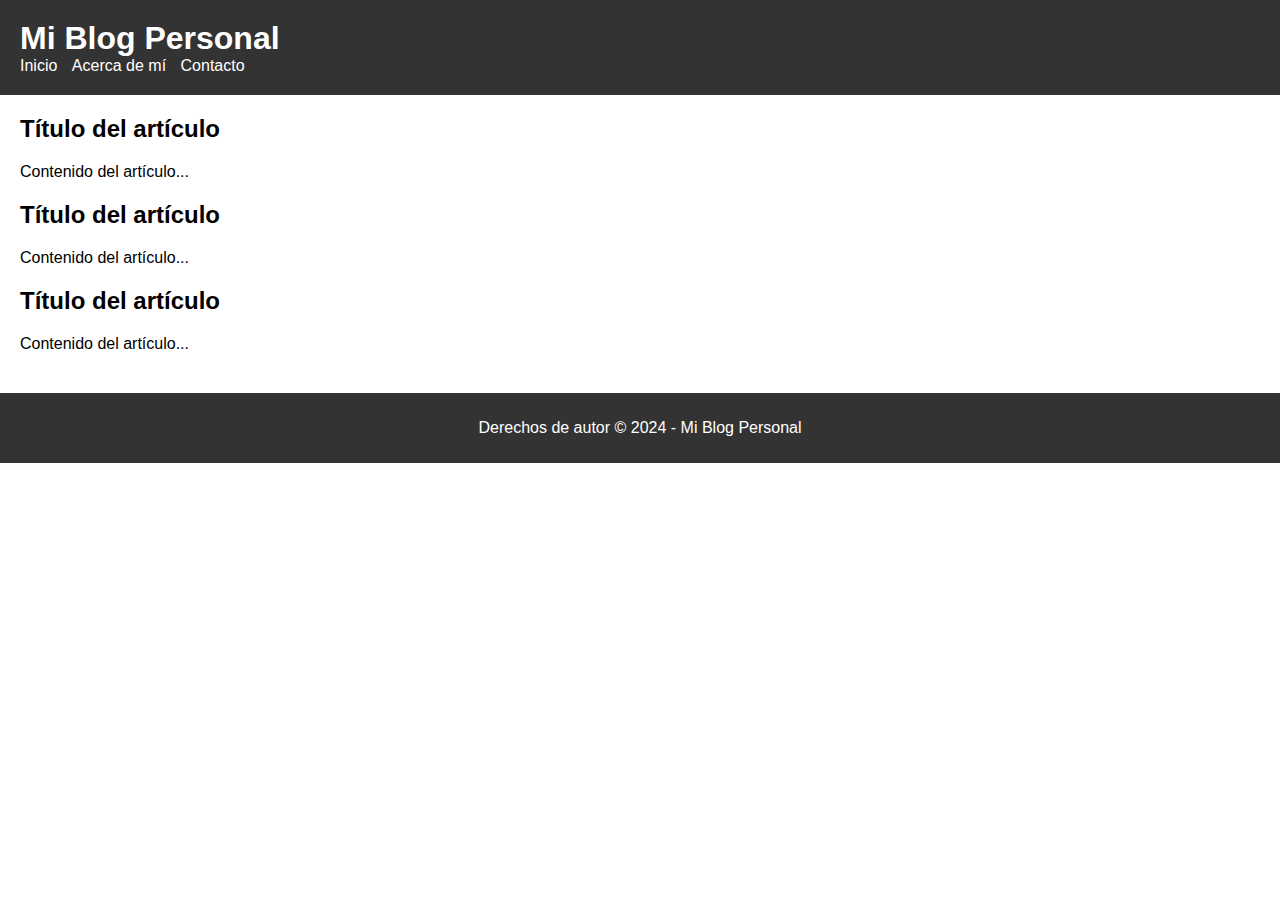
==== index.html @ ec2f4137 "Initial Commit" ====
<!DOCTYPE html>
<html lang="en">
<head>
  <meta charset="UTF-8">
  <meta name="viewport" content="width=device-width, initial-scale=1.0">
  <title>Mi Blog Personal</title>
  <link rel="stylesheet" href="styles.css">
</head>
<body>
  <header>
    <h1>Mi Blog Personal</h1>
    <nav>
      <ul>
        <li><a href="#">Inicio</a></li>
        <li><a href="#">Acerca de mí</a></li>
        <li><a href="#">Contacto</a></li>
      </ul>
    </nav>
  </header>

  <main>
    <article>
      <h2>Título del artículo</h2>
      <p>Contenido del artículo...</p>
    </article>

    <article>
      <h2>Título del artículo</h2>
      <p>Contenido del artículo...</p>
    </article>

    <article>
      <h2>Título del artículo</h2>
      <p>Contenido del artículo...</p>
    </article>
  </main>

  <footer>
    <p>Derechos de autor &copy; 2024 - Mi Blog Personal</p>
  </footer>

  <script src="script.js"></script>
</body>
</html>
---- styles.css ----
body {
    font-family: Arial, sans-serif;
    margin: 0;
    padding: 0;
  }
  
  header {
    background-color: #333;
    color: #fff;
    padding: 20px;
  }
  
  h1 {
    margin: 0;
  }
  
  nav ul {
    list-style-type: none;
    margin: 0;
    padding: 0;
  }
  
  nav ul li {
    display: inline;
    margin-right: 10px;
  }
  
  nav ul li a {
    color: #fff;
    text-decoration: none;
  }
  
  main {
    padding: 20px;
  }
  
  article {
    margin-bottom: 20px;
  }
  
  article h2 {
    margin-top: 0;
  }
  
  footer {
    background-color: #333;
    color: #fff;
    padding: 10px;
    text-align: center;
  }
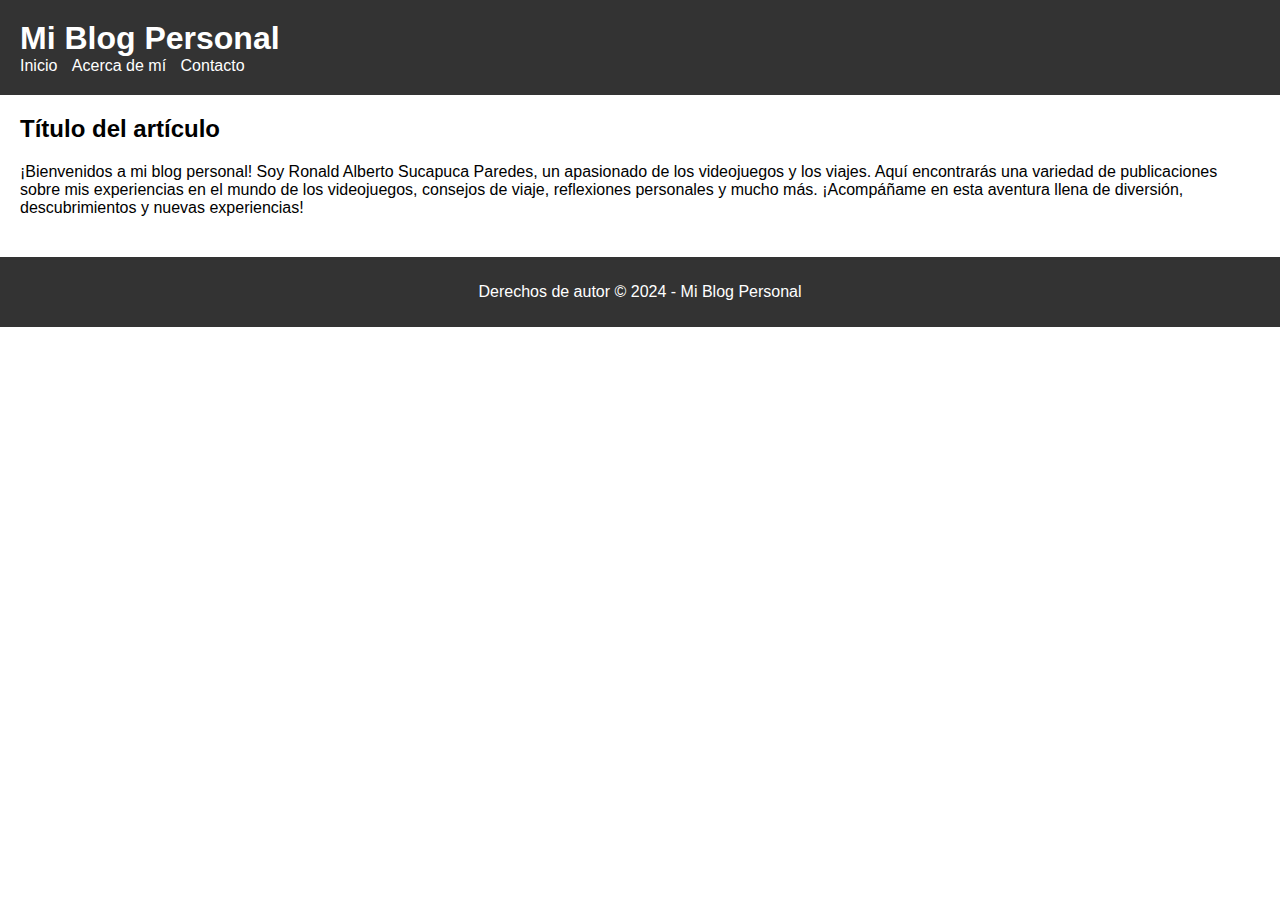
==== commit 835c6703: "Add files via upload" ====
--- a/index.html
+++ b/index.html
@@ -1,19 +1,19 @@
 <!DOCTYPE html>
-<html lang="en">
+<html lang="es">
 <head>
   <meta charset="UTF-8">
   <meta name="viewport" content="width=device-width, initial-scale=1.0">
   <title>Mi Blog Personal</title>
-  <link rel="stylesheet" href="styles.css">
+  <link rel="stylesheet" href="css/styles.css">
 </head>
 <body>
   <header>
     <h1>Mi Blog Personal</h1>
     <nav>
       <ul>
-        <li><a href="#">Inicio</a></li>
-        <li><a href="#">Acerca de mí</a></li>
-        <li><a href="#">Contacto</a></li>
+        <li><a href="index.html">Inicio</a></li>
+        <li><a href="paginas/acerca_de_mi.html">Acerca de mí</a></li>
+        <li><a href="paginas/contacto.html">Contacto</a></li>
       </ul>
     </nav>
   </header>
@@ -21,17 +21,9 @@
   <main>
     <article>
       <h2>Título del artículo</h2>
-      <p>Contenido del artículo...</p>
-    </article>
-
-    <article>
-      <h2>Título del artículo</h2>
-      <p>Contenido del artículo...</p>
-    </article>
-
-    <article>
-      <h2>Título del artículo</h2>
-      <p>Contenido del artículo...</p>
+      <p>¡Bienvenidos a mi blog personal! Soy Ronald Alberto Sucapuca Paredes, un apasionado de los videojuegos y los viajes.
+        Aquí encontrarás una variedad de publicaciones sobre mis experiencias en el mundo de los videojuegos, consejos de viaje, reflexiones personales y mucho más.
+        ¡Acompáñame en esta aventura llena de diversión, descubrimientos y nuevas experiencias!</p>
     </article>
   </main>
 
@@ -39,6 +31,6 @@
     <p>Derechos de autor &copy; 2024 - Mi Blog Personal</p>
   </footer>
 
-  <script src="script.js"></script>
+  <script src="js/script.js"></script>
 </body>
 </html>--- a/css/styles.css
+++ b/css/styles.css
@@ -0,0 +1,50 @@
+body {
+    font-family: Arial, sans-serif;
+    margin: 0;
+    padding: 0;
+  }
+  
+  header {
+    background-color: #333;
+    color: #fff;
+    padding: 20px;
+  }
+  
+  h1 {
+    margin: 0;
+  }
+  
+  nav ul {
+    list-style-type: none;
+    margin: 0;
+    padding: 0;
+  }
+  
+  nav ul li {
+    display: inline;
+    margin-right: 10px;
+  }
+  
+  nav ul li a {
+    color: #fff;
+    text-decoration: none;
+  }
+  
+  main {
+    padding: 20px;
+  }
+  
+  article {
+    margin-bottom: 20px;
+  }
+  
+  article h2 {
+    margin-top: 0;
+  }
+  
+  footer {
+    background-color: #333;
+    color: #fff;
+    padding: 10px;
+    text-align: center;
+  }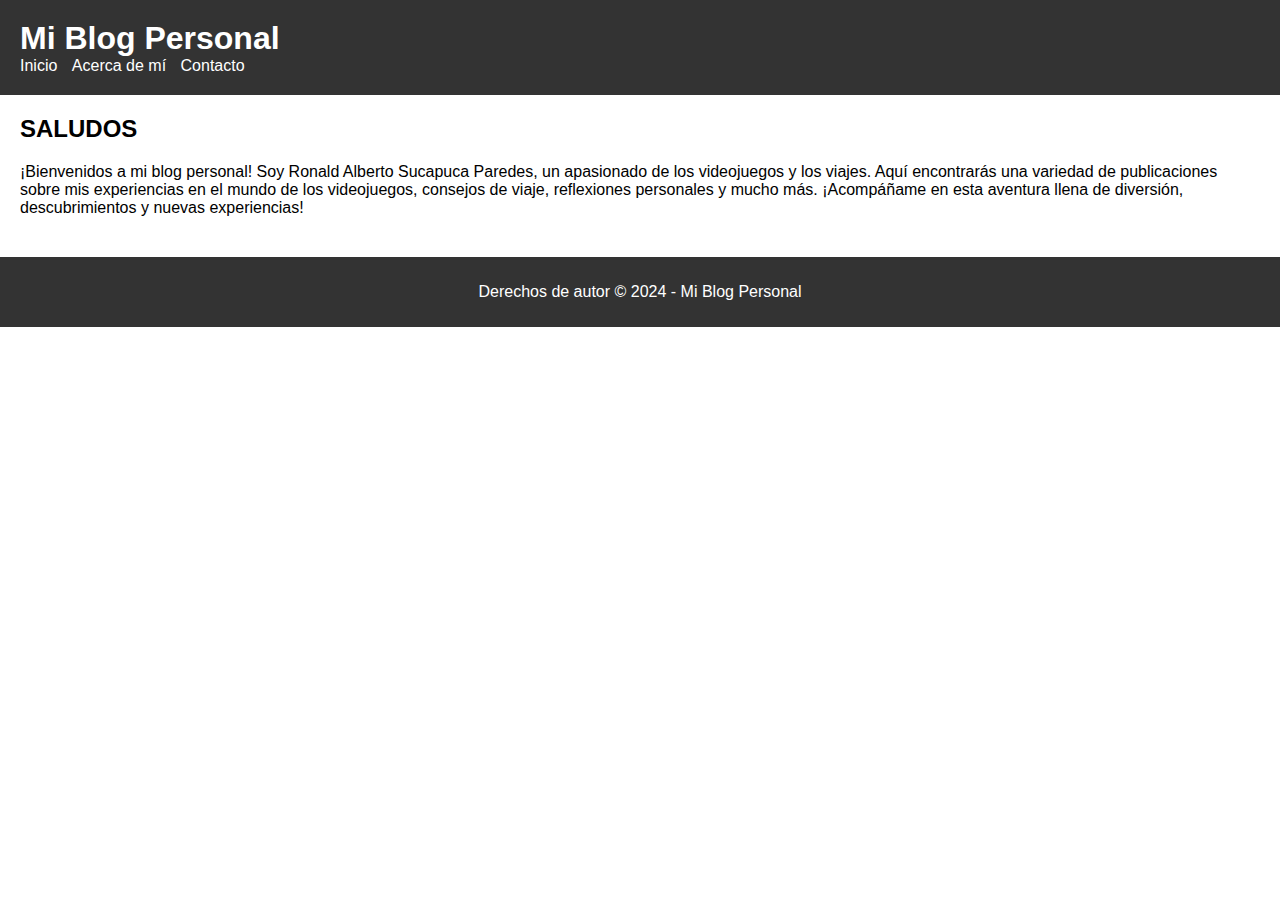
==== commit 6f062077: "Update index.html" ====
--- a/index.html
+++ b/index.html
@@ -20,7 +20,7 @@
 
   <main>
     <article>
-      <h2>Título del artículo</h2>
+      <h2>SALUDOS</h2>
       <p>¡Bienvenidos a mi blog personal! Soy Ronald Alberto Sucapuca Paredes, un apasionado de los videojuegos y los viajes.
         Aquí encontrarás una variedad de publicaciones sobre mis experiencias en el mundo de los videojuegos, consejos de viaje, reflexiones personales y mucho más.
         ¡Acompáñame en esta aventura llena de diversión, descubrimientos y nuevas experiencias!</p>
@@ -33,4 +33,4 @@
 
   <script src="js/script.js"></script>
 </body>
-</html>+</html>
